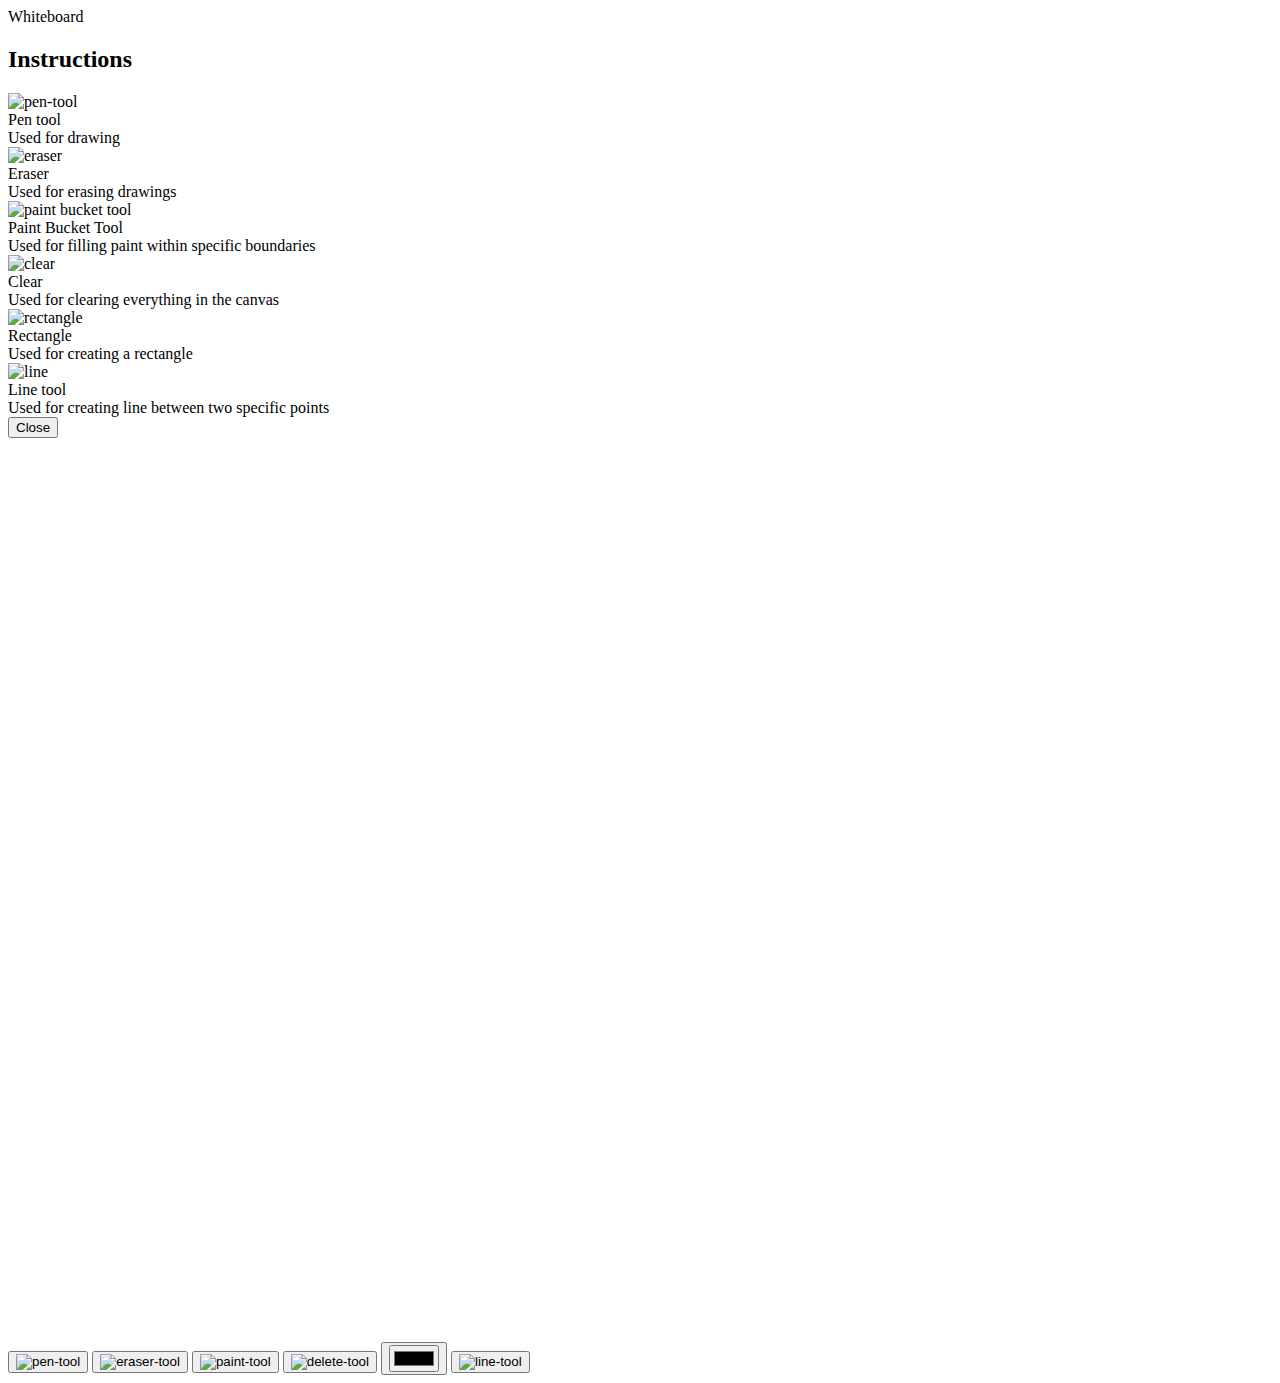
==== index.html @ 221a754c "Done 2nd Time" ====
<!DOCTYPE html>
<html lang="en">
<head>
    <meta charset="UTF-8">
    <meta http-equiv="X-UA-Compatible" content="IE=edge">
    <meta name="viewport" content="width=device-width, initial-scale=1.0">
    <title>Whiteboard</title>
    <link rel="stylesheet" href="./assets/css/style.css">

    <!-- Montserrat font -->
    <link rel="preconnect" href="https://fonts.googleapis.com">
    <link rel="preconnect" href="https://fonts.gstatic.com" crossorigin>
    <link href="https://fonts.googleapis.com/css2?family=Montserrat:wght@200;400;500;700&display=swap" rel="stylesheet"> 
    <!-- Font End -->
</head>
<body>
    
    <!-- Nav -->
    <nav class="navbar">
        <div class="content">
            <span class="button effect heading">
                Whiteboard
            </span>
            <div class="intructions" id="open">

                <div class="burger button effect">
                    <div class="line1"></div>
                    <div class="line2"></div>
                    <div class="line3"></div>
                </div>

            <div class="modal-container" id="modal_container">
                <div class="modal">
                    <h2>Instructions</h2>
        
                    <div class="adjust">
                        <img  src="./assets/img/pen.png" alt="pen-tool" srcset="">
                        <div class="ins">
                            <div>Pen tool</div>
                            <div>Used for drawing </div>
                        </div>
                    </div>
        
                    <div class="adjust">
                        <img  src="./assets/img/eraser.png" alt="eraser" srcset="">
                        <div class="ins">
                            <div>Eraser</div>
                            <div>Used for erasing drawings </div>
                        </div>
                    </div>
        
                    <div class="adjust">
                        <img  src="./assets/img/paint-bucket.png" alt="paint bucket tool" srcset="">
                        <div class="ins">
                            <div>Paint Bucket Tool</div>
                            <div>Used for filling paint within specific boundaries </div>
                        </div>
                    </div>
        
                    <div class="adjust">
                        <img  src="./assets/img/delete.png" alt="clear" srcset="">
                        <div class="ins">
                            <div>Clear</div>
                            <div>Used for clearing everything in the canvas </div>
                        </div>
                    </div>
        
                    <div class="adjust">
                        <img  src="./assets/img/Rectangle 2.png" alt="rectangle" srcset="">
                        <div class="ins">
                            <div>Rectangle</div>
                            <div>Used for creating a rectangle </div>
                        </div>
                    </div>
        
                    <div class="adjust">
                        <img  src="./assets/img/Line 1.png" alt="line" srcset="">
                        <div class="ins">
                            <div>Line tool</div>
                            <div>Used for creating line between two specific points </div>
                        </div>
                    </div>
                    <div class="close-button">
                        <button id="close" class="button effect mid">Close</button>
                    </div>
        
                </div>

            </div>
        </div>
    </nav>

        <!-- Canvas -->
        <canvas id="art-board">

        </canvas>

    <!-- Controls -->
    <section>
        <div class="controls">
            <button id="pen-tool" class="icons" >
                <img  src="./assets/img/pen.png" alt="pen-tool" srcset="">
            </button>
            <button id="eraser-tool" class= "icons">
                <img  src="./assets/img/eraser.png" alt="eraser-tool" srcset="">
            </button>
            <button id="paint-tool" class= "icons fill-tool">
                <img  src="./assets/img/paint-bucket.png" alt="paint-tool" srcset="">
            </button>
            <button id="clear" class= "icons">
                <img  src="./assets/img/delete.png" alt="delete-tool" srcset="">
            </button>
            <button class= "icons colour-tool">
                <input onchange = "pencilColor()"  type="color" class="color-picker" id="colorpicker-tool" value="#000000">
            </button>
            <button id="line-tool" class= "icons">
                <img  src="./assets/img/Line 1.png" alt="line-tool" srcset="">
            </button>
            
        </div>
    </section>
    <!-- <script src="./assets/js/script.js"></script> -->
    <script src="./assets/js/index.js"></script>
</body>
</html>
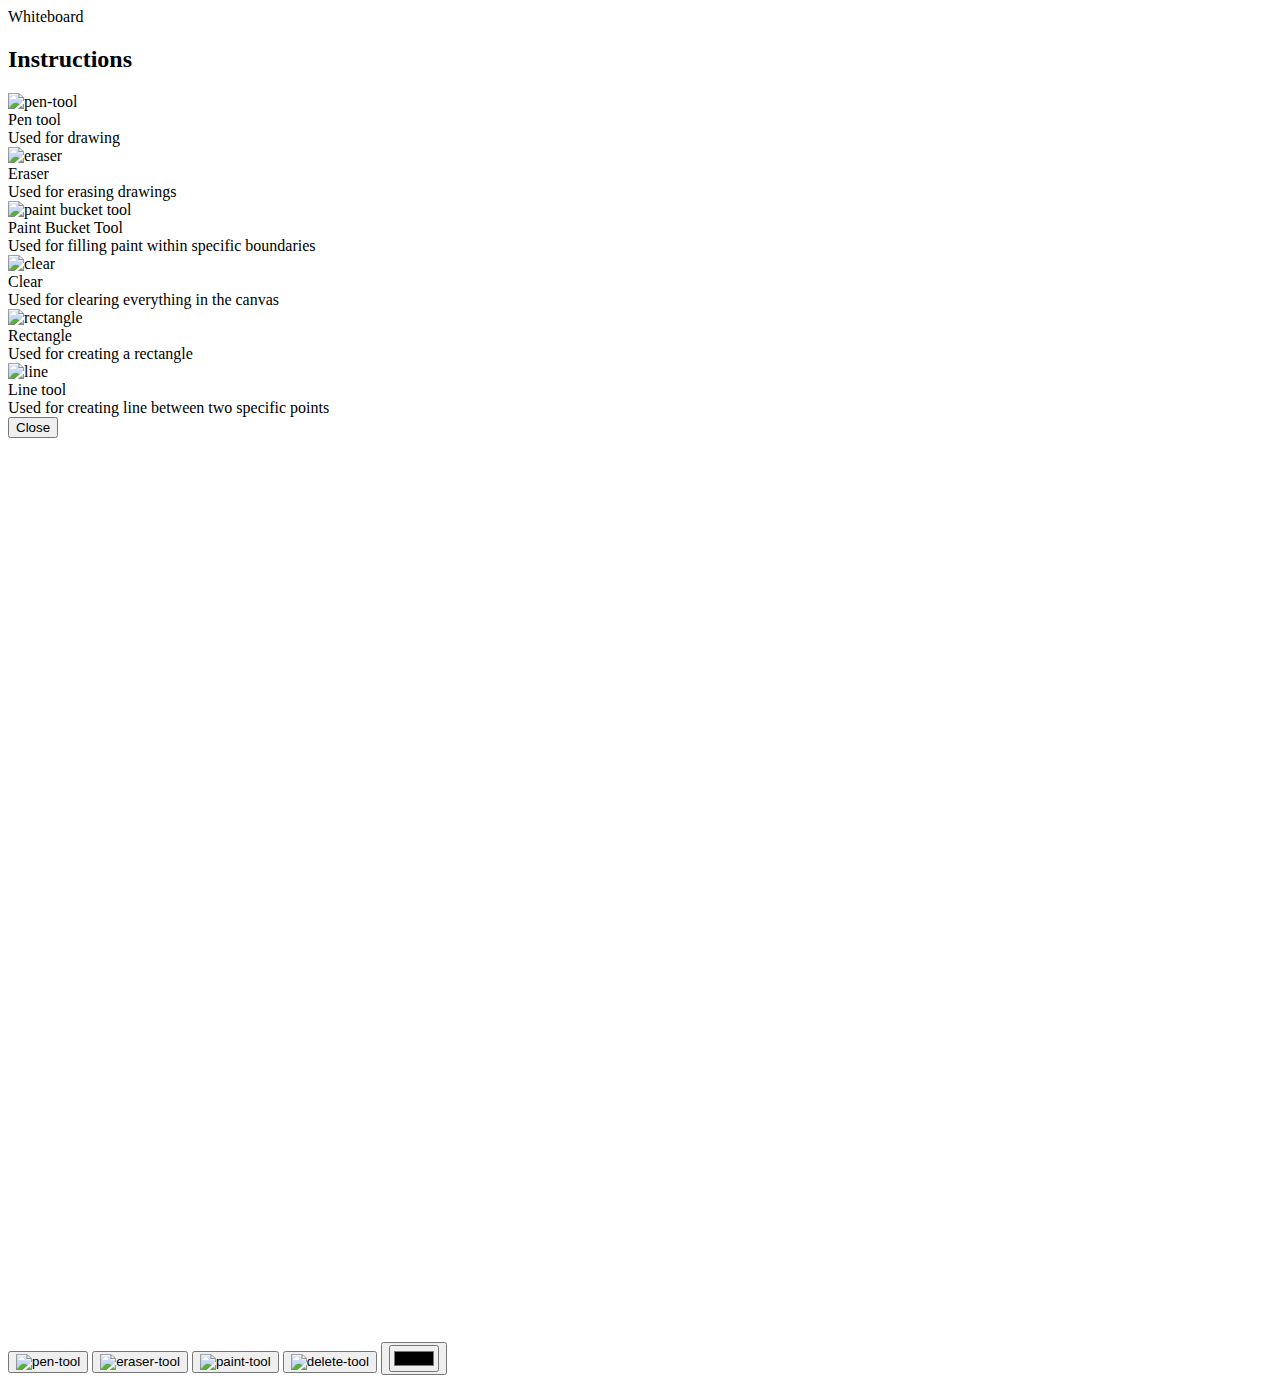
==== commit c9bdab8c: "Line Removed" ====
--- a/index.html
+++ b/index.html
@@ -113,9 +113,9 @@
             <button class= "icons colour-tool">
                 <input onchange = "pencilColor()"  type="color" class="color-picker" id="colorpicker-tool" value="#000000">
             </button>
-            <button id="line-tool" class= "icons">
+            <!-- <button id="line-tool" class= "icons">
                 <img  src="./assets/img/Line 1.png" alt="line-tool" srcset="">
-            </button>
+            </button> -->
             
         </div>
     </section>
